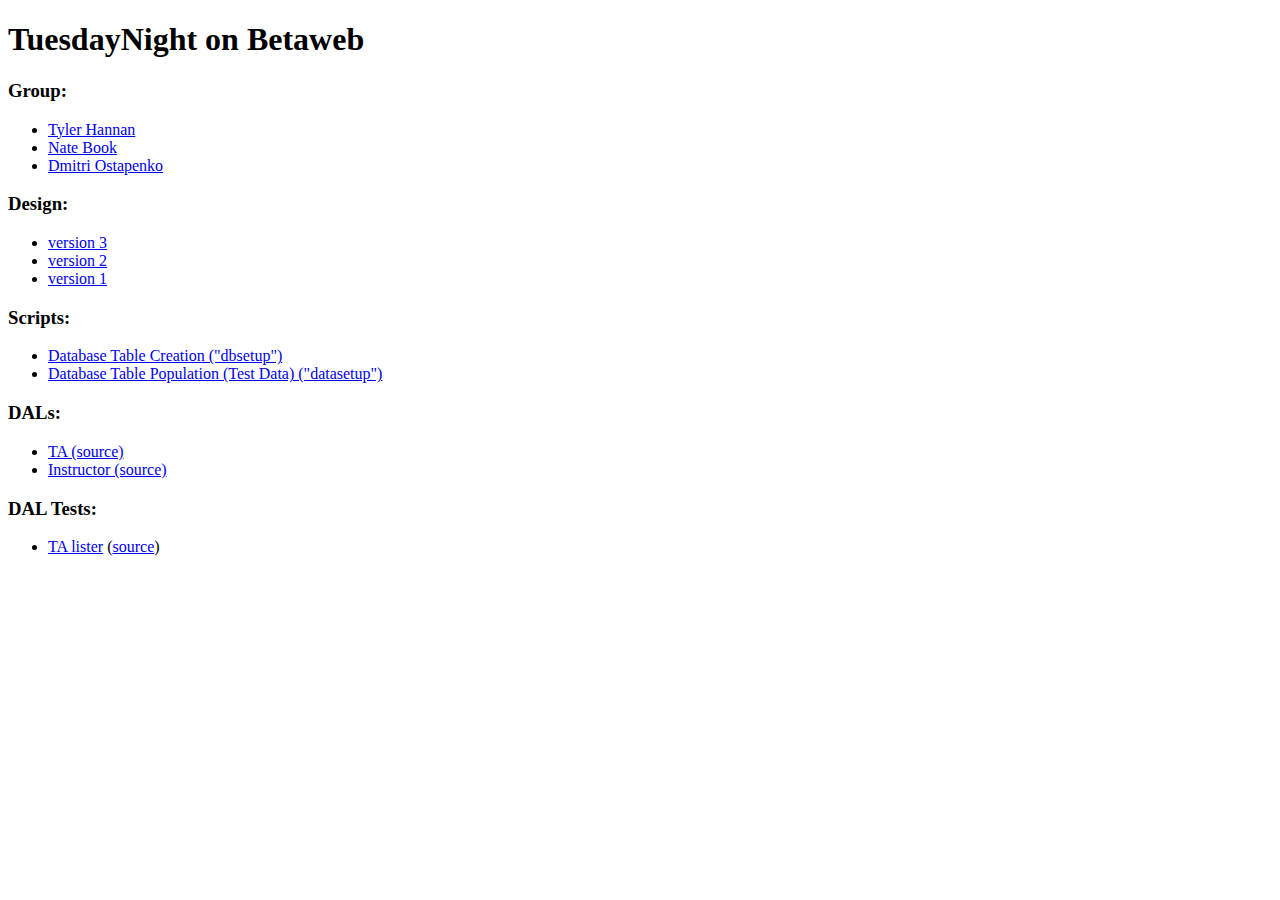
==== index.html @ 9ae6d624 "Design v4 Submission." ====
<!DOCTYPE html>
<html>
<head><title>TuesdayNight Project (BETAWEB)</title></head>
<body>
<h1>TuesdayNight on Betaweb</h1>
<h3>Group:</h3>
<ul>
<li><a href="/~thannan/">Tyler Hannan</a></li>
<li><a href="/~nbook/">Nate Book</a></li>
<li><a href="/~dostapen/">Dmitri Ostapenko</a></li>
</ul>
<h3>Design:</h3>
<ul>
<li><a href="design/dbsys-tuesdaynight-v3.pdf">version 3</a></li>
<li><a href="design/dbsys-tuesdaynight-v2.pdf">version 2</a></li>
<li><a href="design/dbsys-tuesdaynight-v1.pdf">version 1</a></li>
</ul>
<h3>Scripts:</h3>
<ul>
<li><a href="dbsetup-tuesdaynight.sql">Database Table Creation ("dbsetup")</a></li>
<li><a href="datasetup-tuesdaynight.sql">Database Table Population (Test Data) ("datasetup")</a></li>
</ul>
<h3>DALs:</h3>
<ul>
<li><a href="ta.txt">TA (source)</a></li>
<li><a href="instructor.txt">Instructor (source)</a></li>
</ul>
<h3>DAL Tests:</h3>
<ul>
<li><a href="talist-tuesdaynight.php">TA lister</a> (<a href="talist-tuesdaynight.txt">source</a>)</li>
</ul>
</body>
</html>
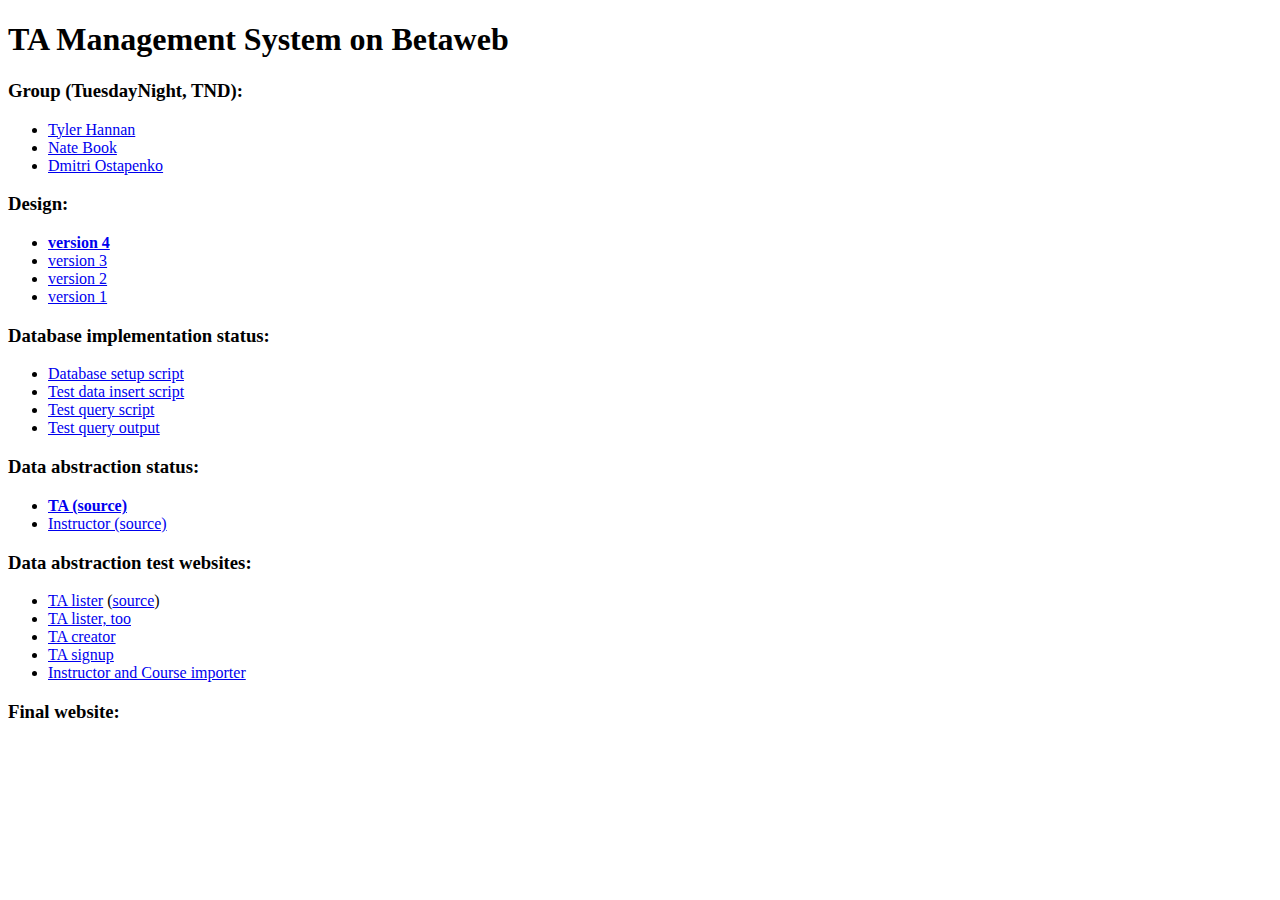
==== commit 142e4bb0: "Proper Exceptions. Transactions in importer.php." ====
--- a/index.html
+++ b/index.html
@@ -1,34 +1,42 @@
 <!DOCTYPE html>
 <html>
-<head><title>TuesdayNight Project (BETAWEB)</title></head>
+<head><title>TA Management System</title></head>
 <body>
-<h1>TuesdayNight on Betaweb</h1>
-<h3>Group:</h3>
+<h1>TA Management System on Betaweb</h1>
+<h3>Group (TuesdayNight, TND):</h3>
 <ul>
 <li><a href="/~thannan/">Tyler Hannan</a></li>
 <li><a href="/~nbook/">Nate Book</a></li>
-<li><a href="/~dostapen/">Dmitri Ostapenko</a></li>
+<li><a href="/~dostapen/">Dmitri Ostapenko</a></li>
 </ul>
 <h3>Design:</h3>
 <ul>
+<li><b><a href="design/dbsys-tuesdaynight-v4.pdf">version 4</a></b></li>
 <li><a href="design/dbsys-tuesdaynight-v3.pdf">version 3</a></li>
 <li><a href="design/dbsys-tuesdaynight-v2.pdf">version 2</a></li>
 <li><a href="design/dbsys-tuesdaynight-v1.pdf">version 1</a></li>
 </ul>
-<h3>Scripts:</h3>
+<h3>Database implementation status:</h3>
 <ul>
-<li><a href="dbsetup-tuesdaynight.sql">Database Table Creation ("dbsetup")</a></li>
-<li><a href="datasetup-tuesdaynight.sql">Database Table Population (Test Data) ("datasetup")</a></li>
+<li><a href="dbsetup-tuesdaynight.sql">Database setup script</a></li>
+<li><a href="datasetup-tuesdaynight.sql">Test data insert script</a></li>
+<li><a href="testqueries-tuesdaynight.sql">Test query script</a></li>
+<li><a href="testqueriesout-tuesdaynight.txt">Test query output</a></li>
 </ul>
-<h3>DALs:</h3>
+<h3>Data abstraction status:</h3>
 <ul>
-<li><a href="ta.txt">TA (source)</a></li>
+<li><b><a href="ta.txt">TA (source)</a></b></li>
 <li><a href="instructor.txt">Instructor (source)</a></li>
 </ul>
-<h3>DAL Tests:</h3>
+<h3>Data abstraction test websites:</h3>
 <ul>
 <li><a href="talist-tuesdaynight.php">TA lister</a> (<a href="talist-tuesdaynight.txt">source</a>)</li>
+<li><a href="ta-list-for-course.php">TA lister, too</a></li>
+<li><a href="ta-create.php">TA creator</a></li>
+<li><a href="ta-signup.php">TA signup</a></li>
+<li><a href="importer.php">Instructor and Course importer</a></li>
 </ul>
+<h3>Final website:</h3>
 </body>
 </html>
 
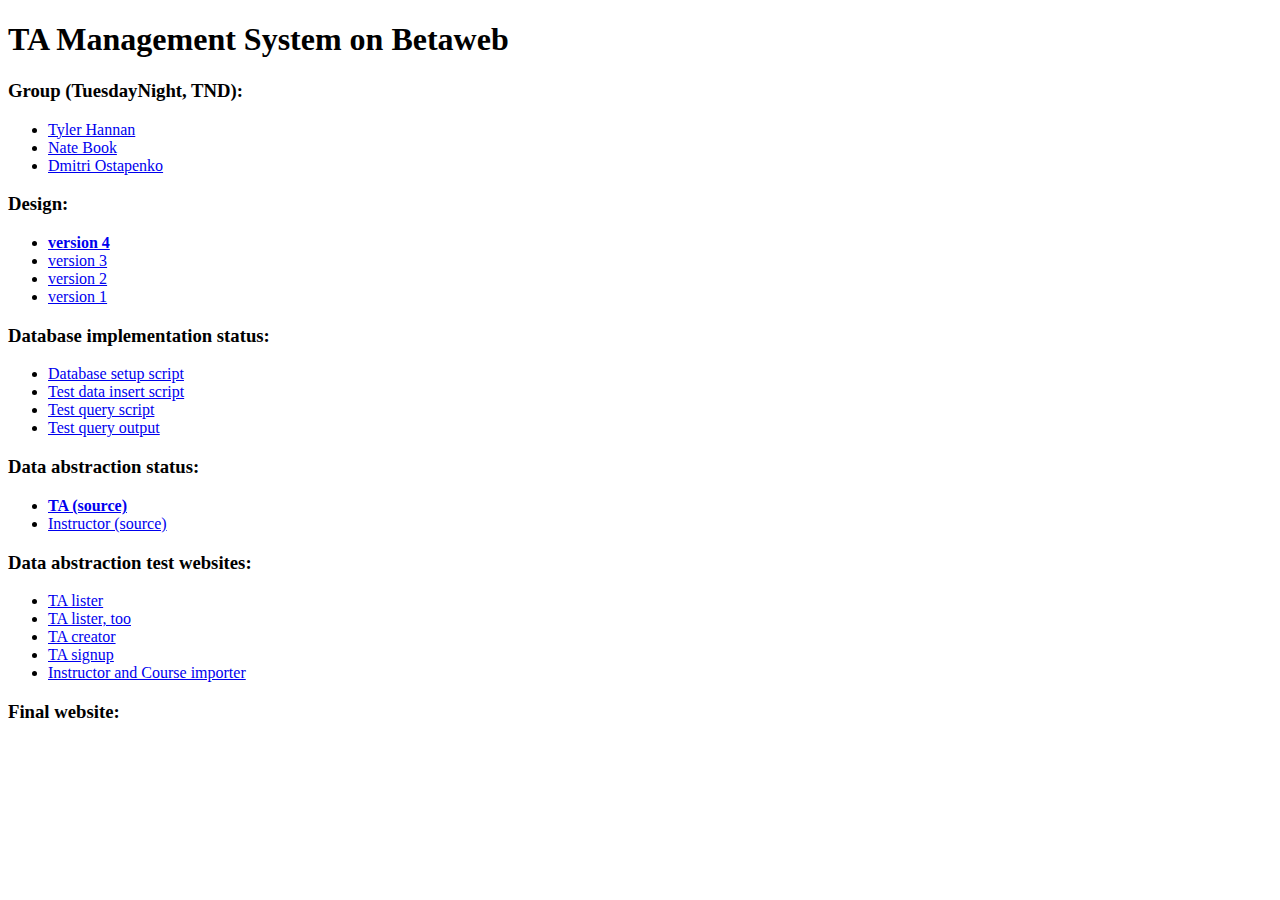
==== commit 61448339: "Back links and consistant titles" ====
--- a/index.html
+++ b/index.html
@@ -30,7 +30,7 @@
 </ul>
 <h3>Data abstraction test websites:</h3>
 <ul>
-<li><a href="talist-tuesdaynight.php">TA lister</a> (<a href="talist-tuesdaynight.txt">source</a>)</li>
+<li><a href="talist-tuesdaynight.php">TA lister</a></li>
 <li><a href="ta-list-for-course.php">TA lister, too</a></li>
 <li><a href="ta-create.php">TA creator</a></li>
 <li><a href="ta-signup.php">TA signup</a></li>
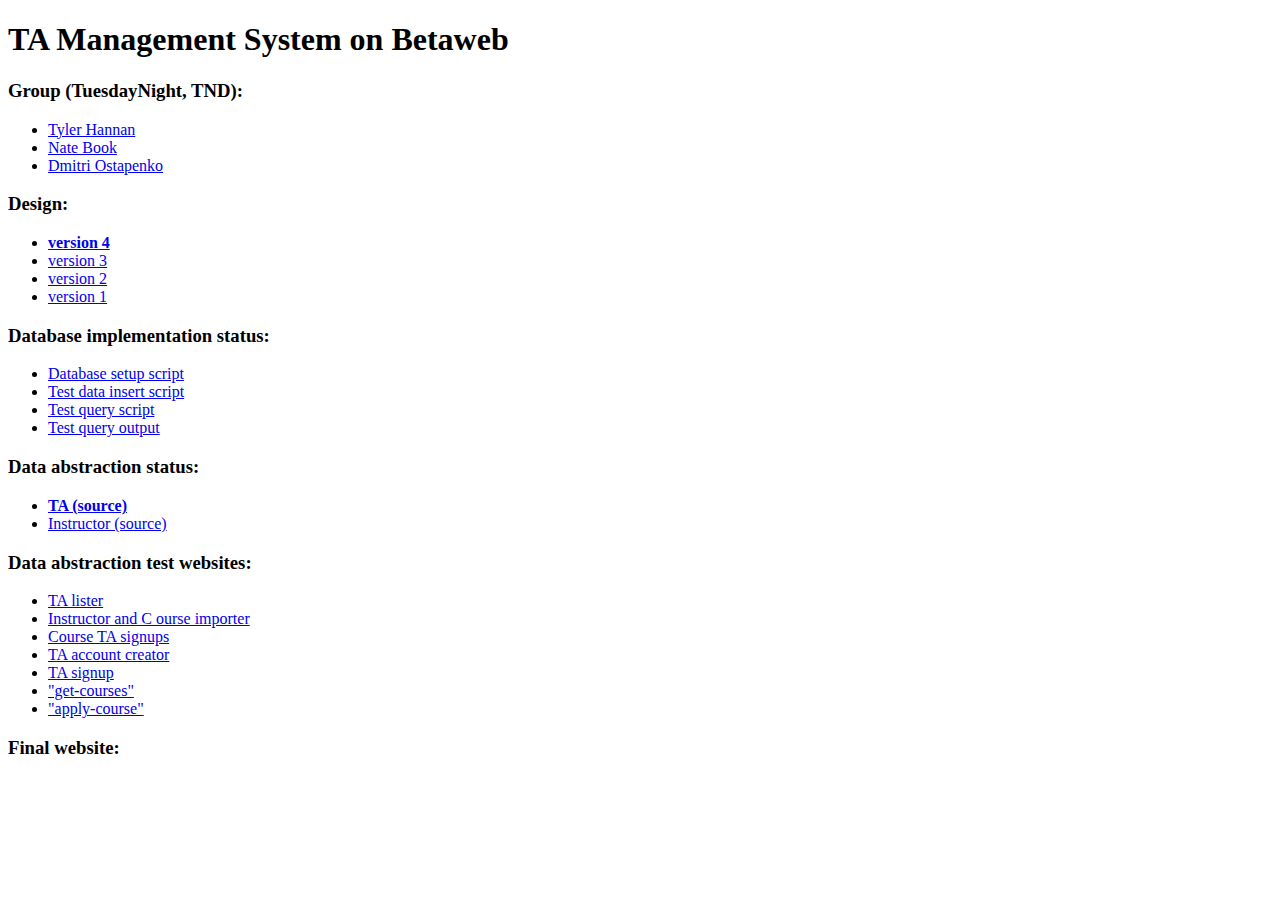
==== commit 4304a9b9: "ta-list-for-course.php: fix bugs, generalize." ====
--- a/index.html
+++ b/index.html
@@ -31,10 +31,12 @@
 <h3>Data abstraction test websites:</h3>
 <ul>
 <li><a href="talist-tuesdaynight.php">TA lister</a></li>
-<li><a href="ta-list-for-course.php">TA lister, too</a></li>
-<li><a href="ta-create.php">TA creator</a></li>
+<li><a href="importer.php">Instructor and C   ourse importer</a></li>
+<li><a href="ta-list-for-course.php">Course TA signups</a></li>
+<li><a href="ta-create.php">TA account creator</a></li>
 <li><a href="ta-signup.php">TA signup</a></li>
-<li><a href="importer.php">Instructor and Course importer</a></li>
+<li><a href="get-courses.php">"get-courses"</a></li>
+<li><a href="apply-course.php">"apply-course"</a></li>
 </ul>
 <h3>Final website:</h3>
 </body>
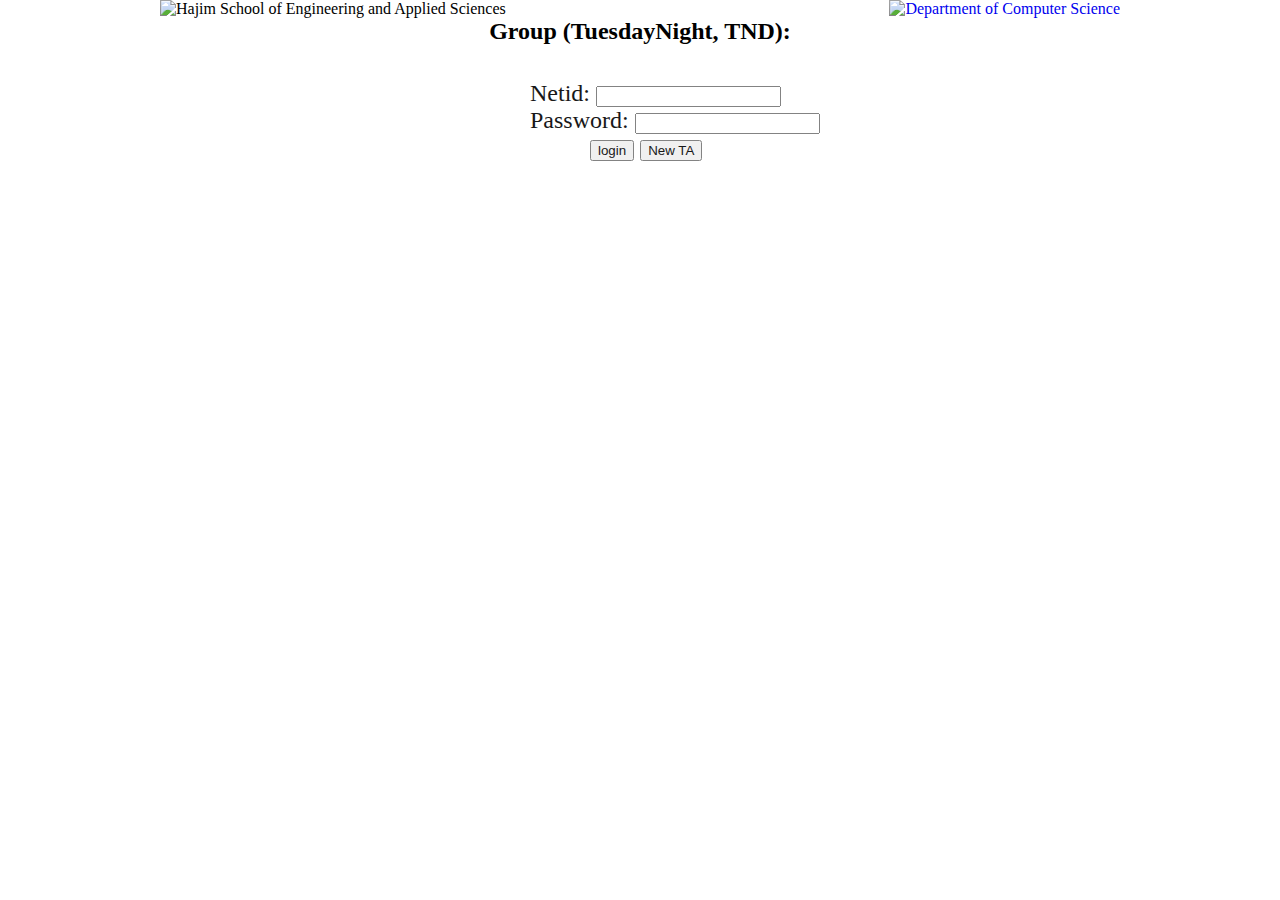
==== commit 02e9f7d8: "Merge branch 'master' of https://github.com/nmbook/csc296s14-dbsys-tams" ====
--- a/index.html
+++ b/index.html
@@ -1,44 +1,77 @@
 <!DOCTYPE html>
 <html>
-<head><title>TA Management System</title></head>
+<head><title>TA Management System</title>
+<link rel="stylesheet" type="text/css" href="front.css">
+<script>
+function TAlogin()
+{
+document.getElementById("mainform").style.display = "block";
+document.getElementById("formplace").style.display = "none";
+}
+function createTA()
+{
+document.getElementById("mainform").style.display = "none";
+document.getElementById("formplace").style.display = "block";
+//document.getElementById("newTAbutton").style.display = "none";
+/*
+var f = document.createElement("newTA");
+f.setAttribute('method',"post");
+f.setAttribute('action',"submit.php");
+
+var i = document.createElement("input"); //input element, text
+i.setAttribute('type',"text");
+i.setAttribute('name',"username");
+
+var s = document.createElement("input"); //input element, Submit button
+s.setAttribute('type',"submit");
+s.setAttribute('value',"Submit");
+
+f.appendChild(i);
+f.appendChild(s);
+
+document.getElementById('formplace').appendChild(f);
+//var i1 = document.createElement("input");
+//var iocument.createElement("input");
+//document.createElement("button");
+*/
+}
+
+
+</script>
+
+
+</head>
 <body>
-<h1>TA Management System on Betaweb</h1>
-<h3>Group (TuesdayNight, TND):</h3>
-<ul>
-<li><a href="/~thannan/">Tyler Hannan</a></li>
-<li><a href="/~nbook/">Nate Book</a></li>
-<li><a href="/~dostapen/">Dmitri Ostapenko</a></li>
-</ul>
-<h3>Design:</h3>
-<ul>
-<li><b><a href="design/dbsys-tuesdaynight-v4.pdf">version 4</a></b></li>
-<li><a href="design/dbsys-tuesdaynight-v3.pdf">version 3</a></li>
-<li><a href="design/dbsys-tuesdaynight-v2.pdf">version 2</a></li>
-<li><a href="design/dbsys-tuesdaynight-v1.pdf">version 1</a></li>
-</ul>
-<h3>Database implementation status:</h3>
-<ul>
-<li><a href="dbsetup-tuesdaynight.sql">Database setup script</a></li>
-<li><a href="datasetup-tuesdaynight.sql">Test data insert script</a></li>
-<li><a href="testqueries-tuesdaynight.sql">Test query script</a></li>
-<li><a href="testqueriesout-tuesdaynight.txt">Test query output</a></li>
-</ul>
-<h3>Data abstraction status:</h3>
-<ul>
-<li><b><a href="ta.txt">TA (source)</a></b></li>
-<li><a href="instructor.txt">Instructor (source)</a></li>
-</ul>
-<h3>Data abstraction test websites:</h3>
-<ul>
-<li><a href="talist-tuesdaynight.php">TA lister</a></li>
-<li><a href="importer.php">Instructor and C   ourse importer</a></li>
-<li><a href="ta-list-for-course.php">Course TA signups</a></li>
-<li><a href="ta-create.php">TA account creator</a></li>
-<li><a href="ta-signup.php">TA signup</a></li>
-<li><a href="get-courses.php">"get-courses"</a></li>
-<li><a href="apply-course.php">"apply-course"</a></li>
-</ul>
-<h3>Final website:</h3>
+<div id="hajim_header" style="background-image:url(http://www.hajim.rochester.edu/assets/images/templates/header-background.png); width:960px;margin:auto">
+<img alt="Hajim School of Engineering and Applied Sciences" src="//www.hajim.rochester.edu/assets/images/templates/header-logo.png" style="float:left;">
+<a href="index.php">
+<img alt="Department of Computer Science" src="//www.hajim.rochester.edu/assets/images/templates/csc-header-title.png" style="float:right;">
+</a>
+<br clear="all">
+
+</div>
+<h2 id="yellowtab" >Group (TuesdayNight, TND):</h2>
+<div id = main>
+<form id = "mainform"action=".php" method="get">
+Netid:     <input type="text" name="netid"   ><br>
+Password: <input type="password" name="password" ><br>
+
+
+<input type="submit"value = "login" id = "login">
+<button id= "newTAbutton" type="button" onclick="createTA()">New TA</button>
+</form>
+<form id = "formplace">
+First Name: <input type="text" name="fname" ><br>
+Last Name: <input type="text" name="lname" ><br>
+Netid: <input type="text" name="netid" ><br>
+Password: <input type="password" name="password" ><br>
+
+
+<input type="submit"value = "create" id = "login">
+<button id= "Talogin" type="button" onclick="TAlogin()">Back to Login </button>
+</form>
+
+</div>
+<div id= "footer"></div>
 </body>
 </html>
-
--- a/front.css
+++ b/front.css
@@ -0,0 +1,47 @@
+#login {
+	margin-left: 60px;
+}    
+h2 {
+    margin: 0 auto;
+padding: 0;
+width: 960px;
+height: 27px;
+background-image: url(http://www.hajim.rochester.edu/assets/images/templates/department-nav-background.png);
+background-repeat: repeat-x;
+text-align: center;
+    }
+    #mainform {
+	margin-top: 35px;
+	float: left;
+margin-left:370px;
+	font-size:150%;
+}
+#formplace {
+	 margin-top: 35px;
+	margin-left:370px;
+    font-size:150%;
+    float: left;
+	display:none;
+	margin-left:350px;
+}
+	#newTAbutton {}
+  body {
+    width: 960px;
+    margin: auto;
+    color: black;
+    background-color: white;
+    width: 960px;
+    background-image: url(http://www.hajim.rochester.edu/assets/images/templates/computer-science-backgrd_FLAT.jpg);
+    }
+    #main{
+    background-color:white;
+	opacity: 0.9;
+	height: 435px;
+}
+#footer{
+	background-image: url(http://www.hajim.rochester.edu/assets/images/templates/department-newsbar.png);
+	height:79px;
+
+	background-repeat: repeat-x;
+}
+
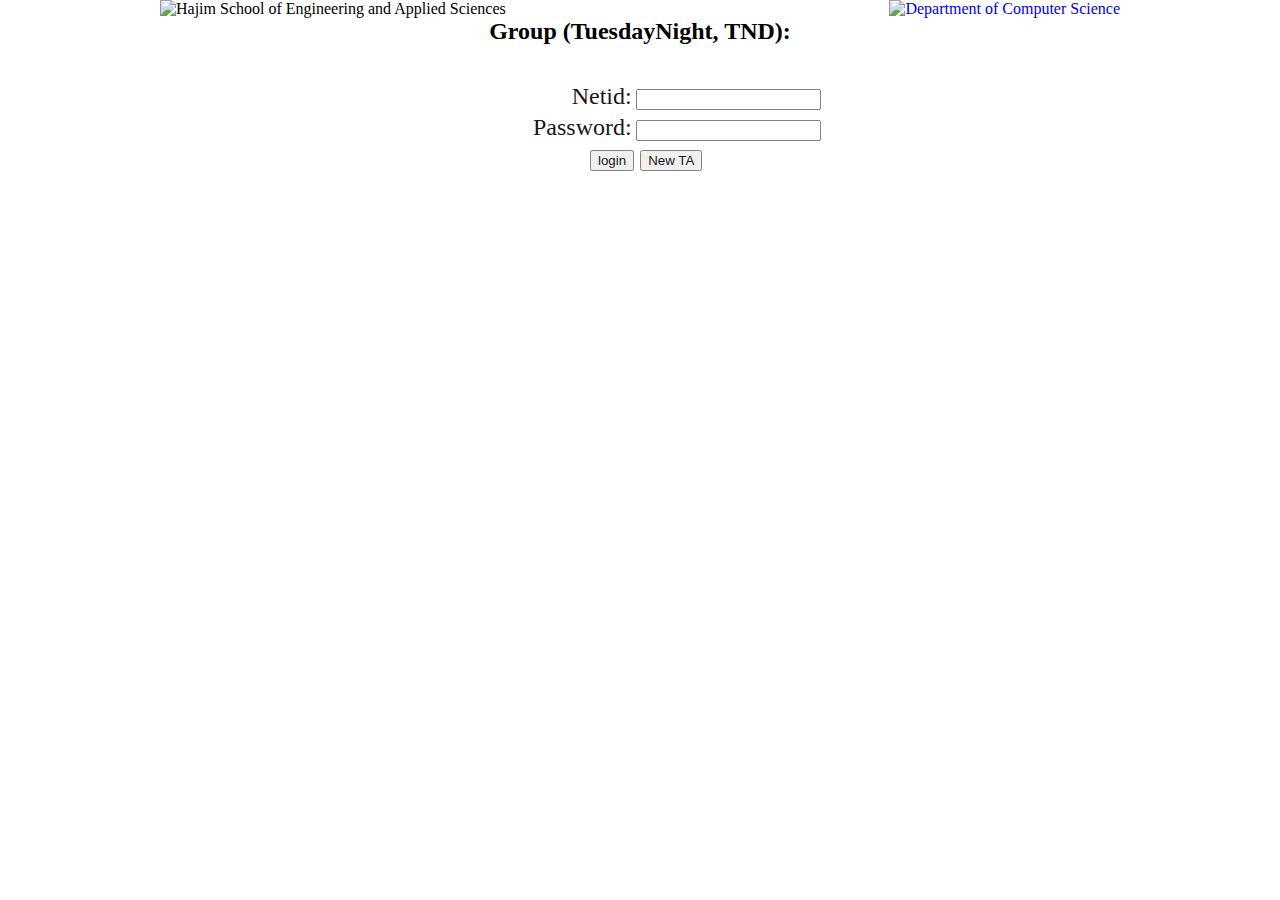
==== commit 907247b0: "created background at ta-approve" ====
--- a/index.html
+++ b/index.html
@@ -53,19 +53,28 @@
 <h2 id="yellowtab" >Group (TuesdayNight, TND):</h2>
 <div id = main>
 <form id = "mainform"action=".php" method="get">
-Netid:     <input type="text" name="netid"   ><br>
-Password: <input type="password" name="password" ><br>
-
-
+<table>
+<tr>
+	<td align = "right">
+		Netid: </td> <td>   <input type="text" name="netid"   >
+	</td>
+</tr><tr>
+	<td align = "right">
+	Password:</td> <td> <input type="password" name="password" >
+	</td></tr>
+</table>
 <input type="submit"value = "login" id = "login">
 <button id= "newTAbutton" type="button" onclick="createTA()">New TA</button>
 </form>
 <form id = "formplace">
-First Name: <input type="text" name="fname" ><br>
-Last Name: <input type="text" name="lname" ><br>
-Netid: <input type="text" name="netid" ><br>
-Password: <input type="password" name="password" ><br>
-
+<table>
+<tr>
+<td>First Name:</td><td> <input type="text" name="fname" ></td>
+</tr><tr><td>Last Name:</td><td> <input type="text" name="lname" ></td>
+</tr><tr><td>Netid:</td><td> <input type="text" name="netid" ></td>
+</tr><tr><td>Password:</td><td> <input type="password" name="password" ></td>
+</tr>
+</table>
 
 <input type="submit"value = "create" id = "login">
 <button id= "Talogin" type="button" onclick="TAlogin()">Back to Login </button>
